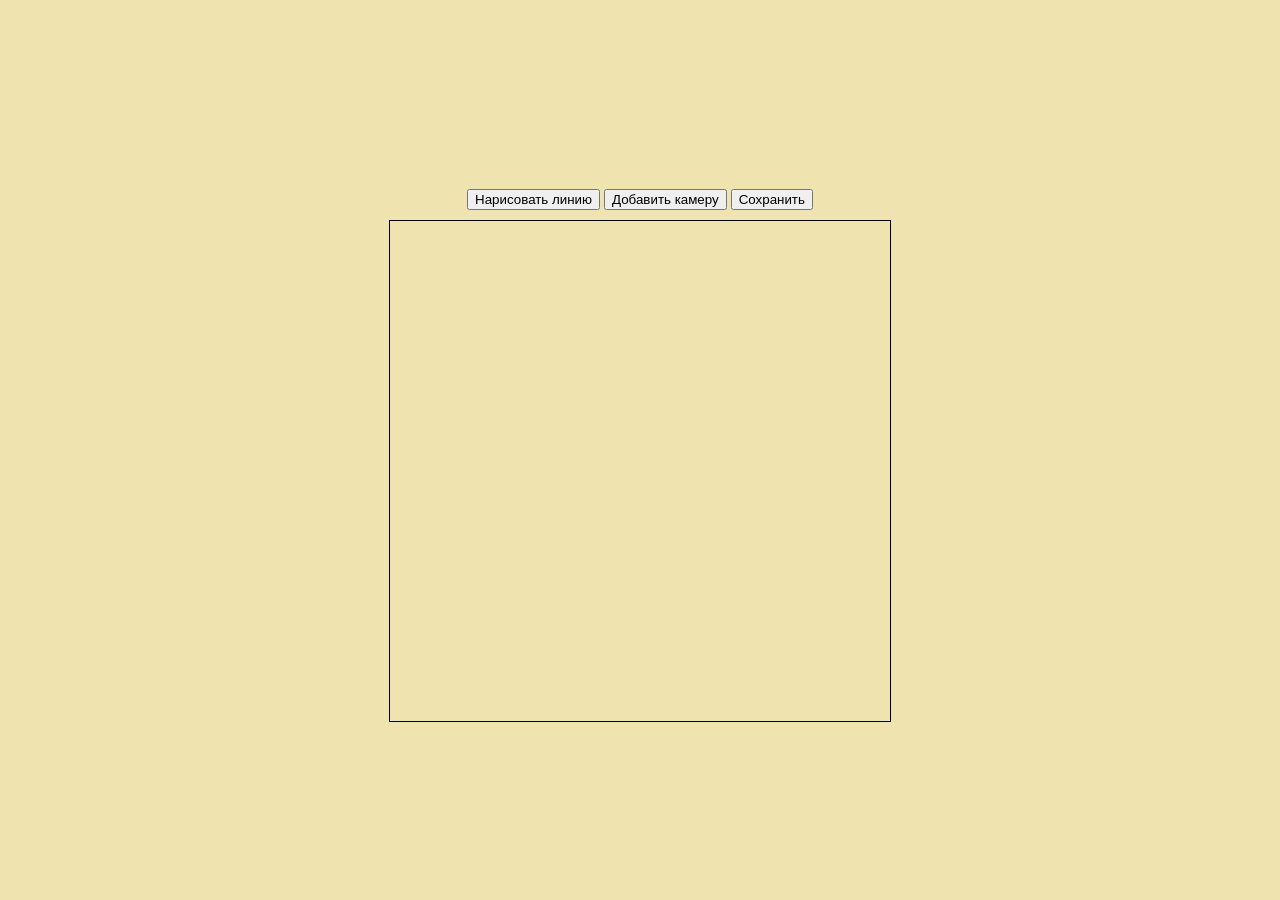
==== myversion/ui/maze-editor.html @ 390a089e "maze editor" ====
<!DOCTYPE html>
<html lang="en">
<head>
    <meta charset="UTF-8">
    <meta name="viewport" content="width=device-width, initial-scale=1.0">
    <title>Maze Editor</title>
    <style>
        body {
            display: flex;
            flex-direction: column;
            align-items: center;
            justify-content: center;
            background-color: #EFE4B0;
            height: 100vh;
            margin: 0;
        }
        canvas {
            border: 1px solid #000;
        }
        button {
            margin-top: 10px;
        }
        .button-container {
            margin-bottom: 10px;
        }
    </style>
</head>
<body>
    <div class="button-container">
        <button id="drawLineButton">Нарисовать линию</button>
        <button id="addCameraButton">Добавить камеру</button>
        <button id="saveButton">Сохранить</button>
    </div>
    <canvas id="maze" width="500" height="500"></canvas>
    <script src="maze-editor.js"></script>
</body>
</html>
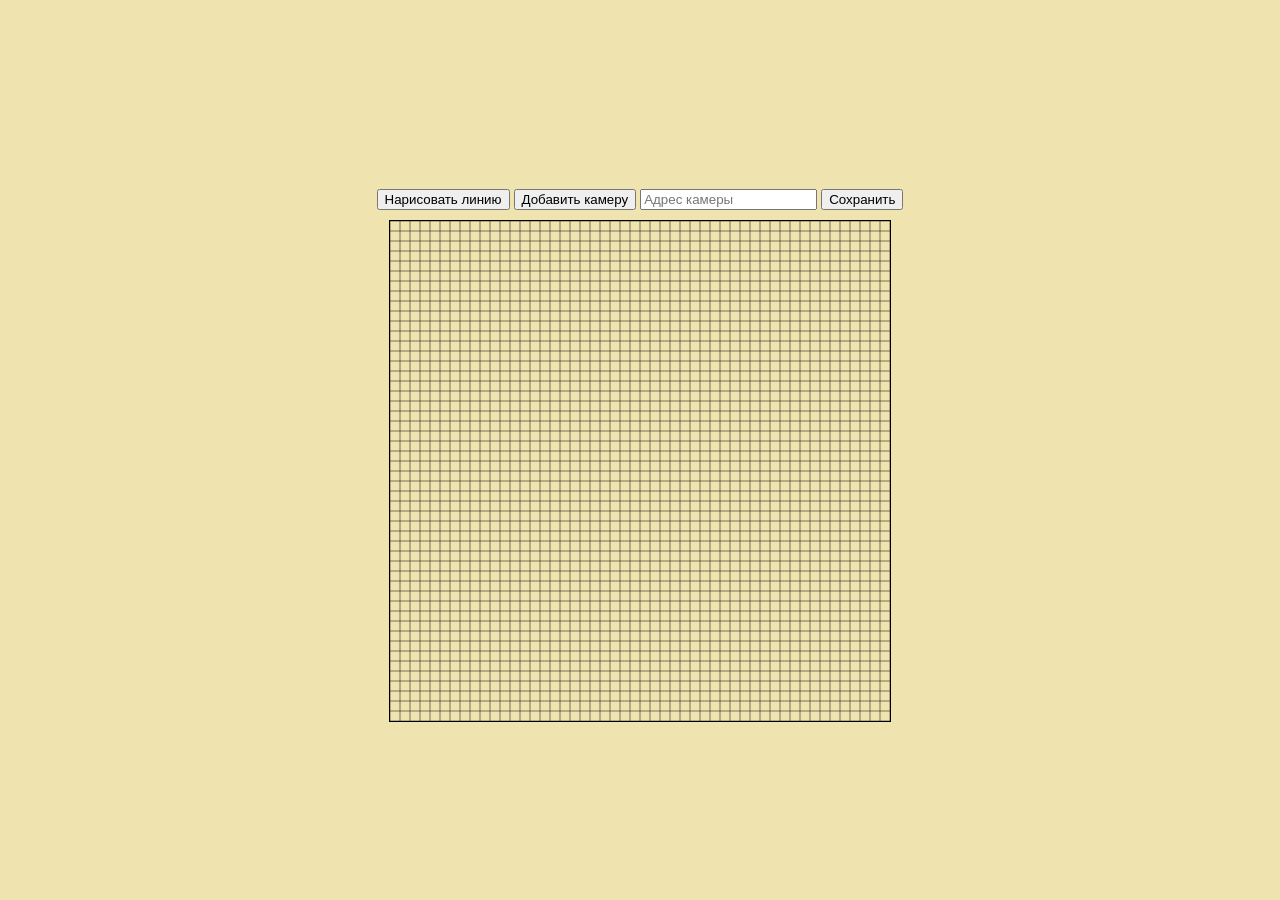
==== commit 12b6e411: "map class" ====
--- a/myversion/ui/maze-editor.html
+++ b/myversion/ui/maze-editor.html
@@ -29,6 +29,7 @@
     <div class="button-container">
         <button id="drawLineButton">Нарисовать линию</button>
         <button id="addCameraButton">Добавить камеру</button>
+        <input type="text" id="cameraAddress" placeholder="Адрес камеры">
         <button id="saveButton">Сохранить</button>
     </div>
     <canvas id="maze" width="500" height="500"></canvas>
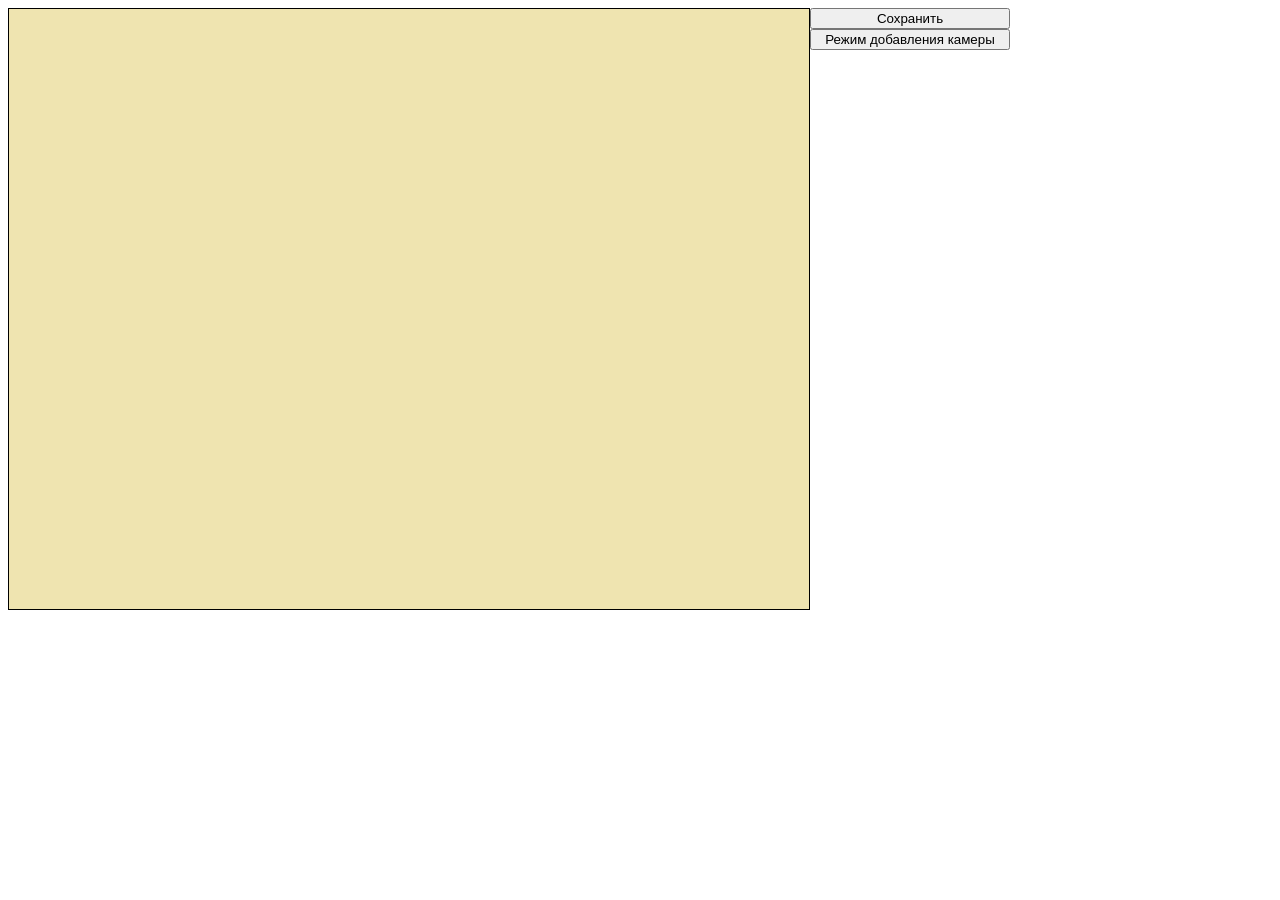
==== commit 3316b590: "ReId + knn works properly" ====
--- a/myversion/ui/maze-editor.html
+++ b/myversion/ui/maze-editor.html
@@ -1,38 +1,39 @@
 <!DOCTYPE html>
-<html lang="en">
+<html lang="ru">
 <head>
     <meta charset="UTF-8">
     <meta name="viewport" content="width=device-width, initial-scale=1.0">
-    <title>Maze Editor</title>
+    <title>Графический редактор</title>
     <style>
-        body {
+        canvas {
+            border: 1px solid #000;
+            background-color: #efe4b0;
+        }
+        .sidebar {
             display: flex;
             flex-direction: column;
-            align-items: center;
-            justify-content: center;
-            background-color: #EFE4B0;
-            height: 100vh;
-            margin: 0;
+            width: 200px;
         }
-        canvas {
-            border: 1px solid #000;
-        }
-        button {
-            margin-top: 10px;
-        }
-        .button-container {
-            margin-bottom: 10px;
+        .camera-list {
+            margin-top: 20px;
         }
     </style>
 </head>
 <body>
-    <div class="button-container">
-        <button id="drawLineButton">Нарисовать линию</button>
-        <button id="addCameraButton">Добавить камеру</button>
-        <input type="text" id="cameraAddress" placeholder="Адрес камеры">
-        <button id="saveButton">Сохранить</button>
+    <div style="display: flex;">
+        <canvas id="canvas" width="800" height="600"></canvas>
+        <div class="sidebar">
+            <button onclick="saveData()">Сохранить</button>
+            <button onclick="toggleCameraMode()">Режим добавления камеры</button>
+            <div id="cameraControls" style="display: none;">
+                <label>Угол обзора: <input type="number" id="cameraAngle" min="1" max="180" value="60"></label>
+                <label>Длина обзора: <input type="number" id="cameraLength" min="10" max="300" value="100"></label>
+                <button onclick="updateCamera()">Обновить камеру</button>
+            </div>
+
+            <div class="camera-list" id="cameraList"></div>
+        </div>
     </div>
-    <canvas id="maze" width="500" height="500"></canvas>
-    <script src="maze-editor.js"></script>
+    <script src="editor.js"></script>
 </body>
 </html>
